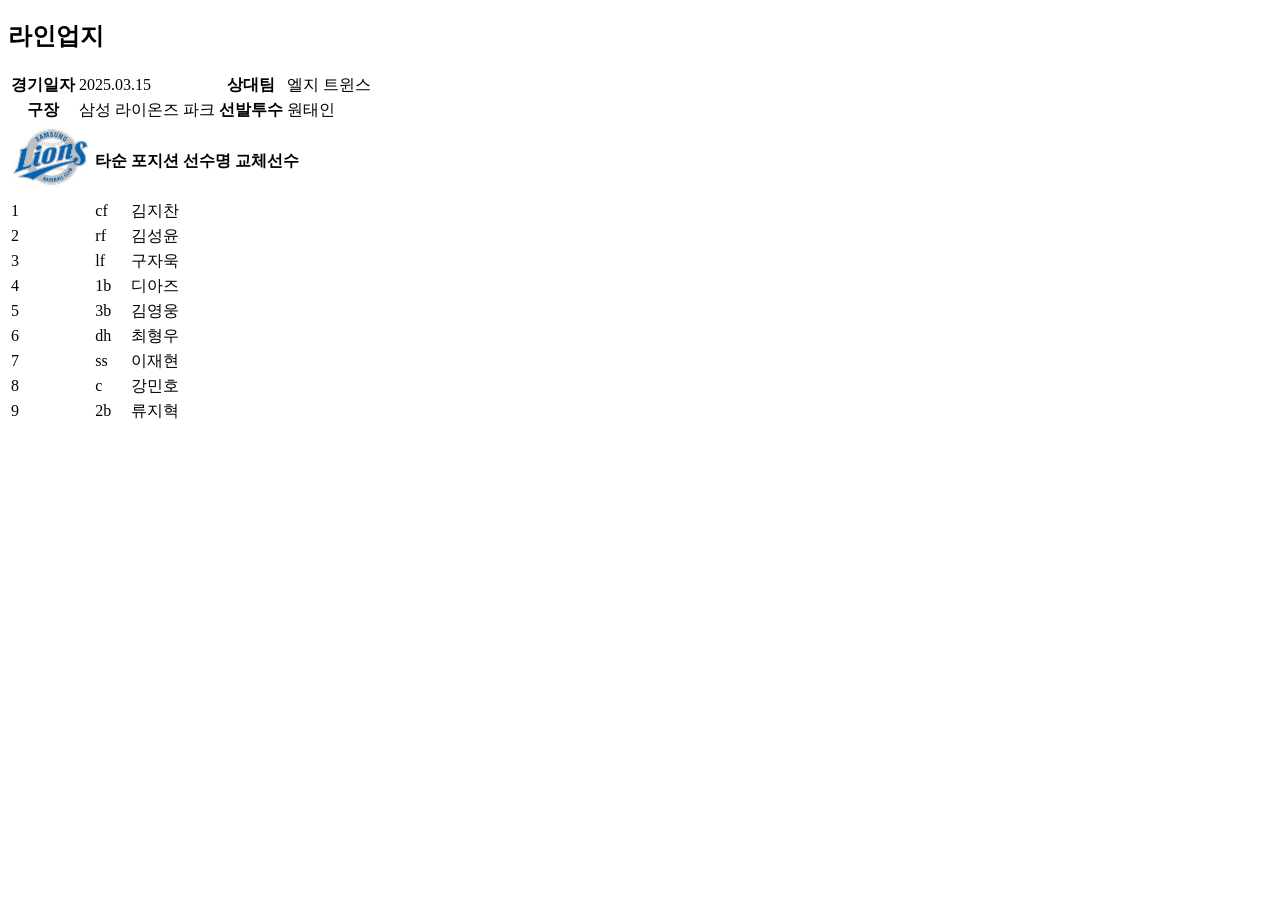
==== html/line_up.html @ d1e9a48f "Add files via upload" ====
<!DOCTYPE html>
<html lang="en">
<head>
    <meta charset="UTF-8">
    <meta name="viewport" content="width=device-width, initial-scale=1.0">
    <title>라인업지</title>
     <link rel="stylesheet" href="css/lineup.css">
</head>
<body>
      <!--헤더-------------------------------------------------->
      <header>
   
      </header>
      <!--메인-------------------------------------------------->
      <main>
        <div class="lineup_table">
            <h2 class="lineup_title">
                라인업지
            </h2>

            <table class="info-lineup">
                <tr>
                    <th>경기일자</th>
                    <td>2025.03.15</td>
                    <th>상대팀</th>
                    <td>엘지 트윈스</td>
                </tr>
                <tr>
                    <th>구장</th>
                    <td>삼성 라이온즈 파크</td>
                    <th>선발투수</th>
                    <td>원태인</td>
                </tr>
            </table>

            <table class="real_lineup">
                <thead>
                    <tr>
                        <th><img src="img/로고.png"class="logo"></th>
                        <th>타순</th>
                        <th>포지션</th>
                        <th>선수명</th>
                        <th>교체선수</th>
                    </tr>
                </thead>
                <tbody>
                    <tr>
                        <td>1</td>
                        <td>cf</td>
                        <td>김지찬</td>
                        <td></td>
                    </tr>
                     <tr>
                        <td>2</td>
                        <td>rf</td>
                        <td>김성윤</td>
                        <td></td>
                    </tr>
                     <tr>
                        <td>3</td>
                        <td>lf</td>
                        <td>구자욱</td>
                        <td></td>
                    </tr>
                     <tr>
                        <td>4</td>
                        <td>1b</td>
                        <td>디아즈</td>
                        <td></td>
                    </tr>
                     <tr>
                        <td>5</td>
                        <td>3b</td>
                        <td>김영웅</td>
                        <td></td>
                    </tr>
                     <tr>
                        <td>6</td>
                        <td>dh</td>
                        <td>최형우</td>
                        <td></td>
                    </tr>
                     <tr>
                        <td>7</td>
                        <td>ss</td>
                        <td>이재현</td>
                        <td></td>
                    </tr>
                     <tr>
                        <td>8</td>
                        <td>c</td>
                        <td>강민호</td>
                        <td></td>
                    </tr>
                     <tr>
                        <td>9</td>
                        <td>2b</td>
                        <td>류지혁</td>
                        <td></td>
                    </tr>
                </tbody>
            </table>
        </div>
      </main>
      <!--푸터-------------------------------------------------->
      <footer>

      </footer>
</body>
</html>
---- html/css/lineup.css ----
.logo{
     height: 60px;
      width: auto;
      margin-bottom: 6px;
}
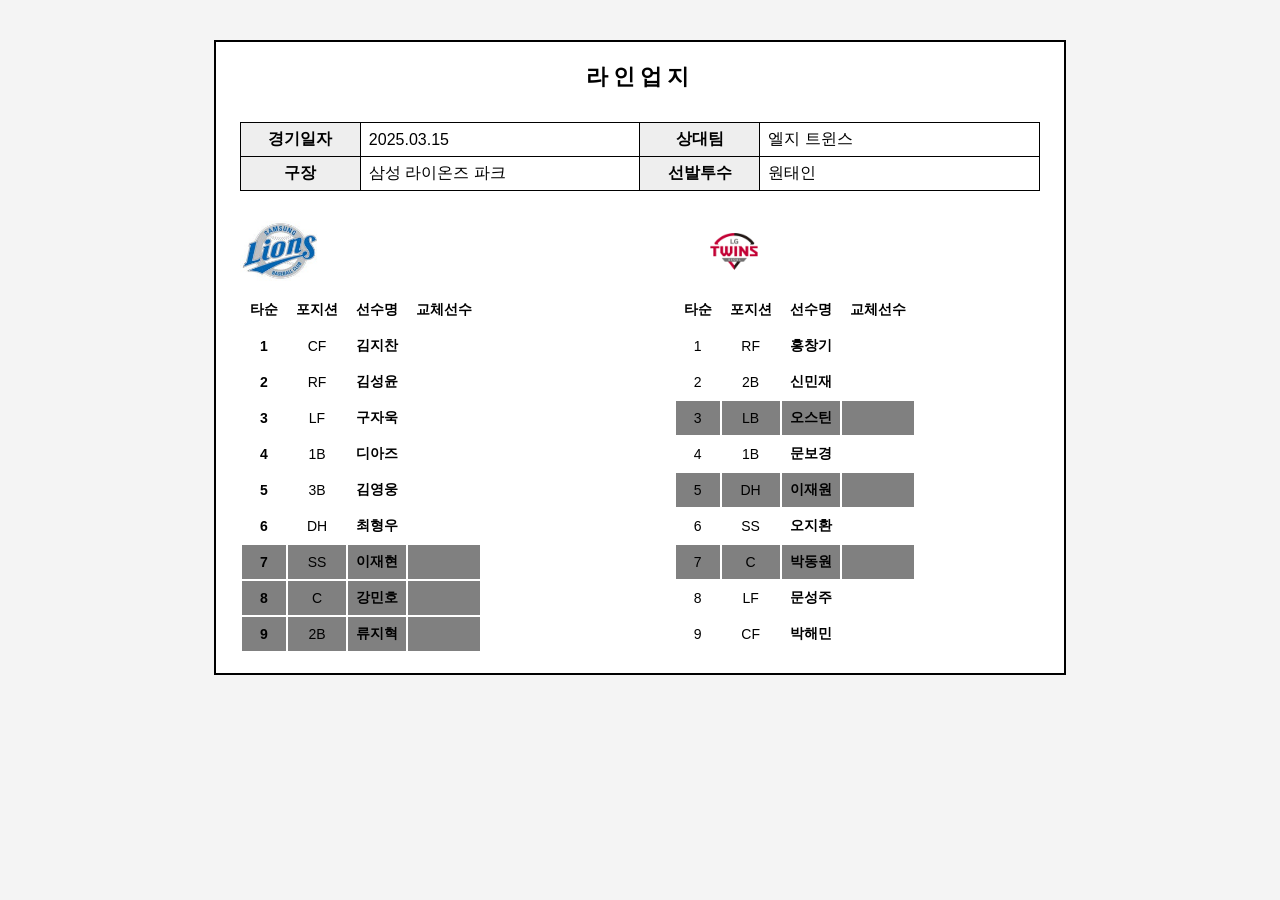
==== commit 22898e26: "Add files via upload" ====
--- a/html/line_up.html
+++ b/html/line_up.html
@@ -18,7 +18,7 @@
                 라인업지
             </h2>
 
-            <table class="info-lineup">
+            <table class="info_lineup">
                 <tr>
                     <th>경기일자</th>
                     <td>2025.03.15</td>
@@ -32,11 +32,12 @@
                     <td>원태인</td>
                 </tr>
             </table>
-
+            <div class="lineup-teams">
+            <div class="team_samsung">
+                 <img src="img/로고.png"class="logo">
             <table class="real_lineup">
                 <thead>
                     <tr>
-                        <th><img src="img/로고.png"class="logo"></th>
                         <th>타순</th>
                         <th>포지션</th>
                         <th>선수명</th>
@@ -100,8 +101,79 @@
                     </tr>
                 </tbody>
             </table>
+            </div>
+        <div class="team_lg">
+             <img src="img/엘지로고.png"class="logo2">
+            <table class="real_lineup_Lg">
+                <thead>
+                    <tr>
+                        <th>타순</th>
+                        <th>포지션</th>
+                        <th>선수명</th>
+                        <th>교체선수</th>
+                    </tr>
+                </thead>
+                <tbody>
+                    <tr>
+                        <td>1</td>
+                        <td>rf</td>
+                        <td>홍창기</td>
+                        <td></td>
+                    </tr>
+                     <tr>
+                        <td>2</td>
+                        <td>2b</td>
+                        <td>신민재</td>
+                        <td></td>
+                    </tr>
+                     <tr>
+                        <td>3</td>
+                        <td>lb</td>
+                        <td>오스틴</td>
+                        <td></td>
+                    </tr>
+                     <tr>
+                        <td>4</td>
+                        <td>1b</td>
+                        <td>문보경</td>
+                        <td></td>
+                    </tr>
+                     <tr>
+                        <td>5</td>
+                        <td>dh</td>
+                        <td>이재원</td>
+                        <td></td>
+                    </tr>
+                     <tr>
+                        <td>6</td>
+                        <td>ss</td>
+                        <td>오지환</td>
+                        <td></td>
+                    </tr>
+                     <tr>
+                        <td>7</td>
+                        <td>c</td>
+                        <td>박동원</td>
+                        <td></td>
+                    </tr>
+                     <tr>
+                        <td>8</td>
+                        <td>lf</td>
+                        <td>문성주</td>
+                        <td></td>
+                    </tr>
+                     <tr>
+                        <td>9</td>
+                        <td>cf</td>
+                        <td>박해민</td>
+                        <td></td>
+                    </tr>
+                </tbody>
+            </table>
         </div>
-      </main>
+        </div>
+    </div>
+    </main>
       <!--푸터-------------------------------------------------->
       <footer>
 
--- a/html/css/lineup.css
+++ b/html/css/lineup.css
@@ -1,5 +1,154 @@
+
+/* =========================
+   기본 설정
+========================= */
+body{
+      font-family: "gothic",Arial,sans-serif;
+      background: #f4f4f4;
+      margin :0;
+      padding: 40px 0;
+      color: #000;
+}
+
 .logo{
      height: 60px;
       width: auto;
       margin-bottom: 6px;
+}
+.logo2{
+       height: 60px;
+      width: auto;
+      margin-bottom: 6px;
+}
+
+/* =========================
+   전체 래퍼
+========================= */
+.lineup_table{
+      width: 800px;
+      margin: 0 auto;
+      background: #fff;
+      border: 2px solid #000;
+      padding: 20px 24px;
+}
+/* =========================
+   제목
+========================= */
+.lineup_title{
+      text-align: center;
+      font-size: 22px;
+      margin: 0 0 30px;
+      letter-spacing: 5px;
+}
+/* =========================
+   경기정보
+========================= */
+.info_lineup{
+      width: 100%;
+      border-collapse: collapse;
+      margin-bottom: 20px;
+      font-size: 16px;
+}
+.info_lineup th,
+.info_lineup td{
+      border: 1px solid #000;
+      padding: 6px 8px;
+}
+.info_lineup th{
+      width: 15%;
+      background: #eee;
+      text-align: center;
+      font-weight: bold;
+}
+.info_lineup td{
+      width: 35%;
+}
+/* =========================
+   전체 래퍼
+========================= */
+.lineup-teams {
+  display: flex;
+  justify-content: space-between;
+  gap: 40px;
+  margin-top: 30px;
+}
+/* =========================
+   실제 라인업 테이블
+========================= */
+.real_lineup,
+.real_lineup_Lg{
+       width: 50%;
+     /* border-collapse: collapse; */
+      font-size: 14px;
+}
+.real_lineup th,
+.real_lineup_Lg th{
+       padding: 8px 8px;
+      text-align: center;
+}
+.real_lineup td,
+.real_lineup_Lg td{
+      /* border: 1px solid #000; */
+      padding: 8px 6px;
+      text-align: center;
+       white-space: nowrap; 
+}
+.real_lineup tr,
+.real_lineup_Lg tr{
+      text-align: center;
+      white-space: nowrap; 
+}
+/* 헤더 */
+.real_lineup thead th,
+.real_lineup_Lg thead th{
+      /* background: #f0f0f0; */
+      font-weight: bold;
+}
+/* 로고 셀 */
+.real_lineup thead th:first-child{
+      width: 60px;
+}
+/* 컬럼 너비 */
+.real_lineup td:nth-child(1),
+thead th td:nth-child(1){
+      width: 60px; /* 타순*/
+      font-weight: bold;
+}
+.real_lineup td:nth-child(2),
+.real_lineup_Lg td:nth-child(2){
+      width: 90px;      /* 포지션*/
+      text-transform: uppercase;
+}
+.real_lineup td:nth-child(3),
+.real_lineup_Lg td:nth-child(3){
+      width: 160px;     /* 선수명*/
+      font-weight: bold;
+}
+.real_lineup td:nth-child(4),
+.real_lineup_Lg td:nth-child(4){
+      width: 90px;
+}
+/* =========================
+   우타만 배경 넣었음
+========================= */
+/*삼성*/
+.real_lineup tbody tr:nth-child(7){
+      background: gray;
+}
+.real_lineup tbody tr:nth-child(8){
+      background: gray;
+}
+.real_lineup tbody tr:nth-child(9){
+      background: gray;
+}
+
+/*엘지*/
+.real_lineup_Lg  tbody tr:nth-child(3){
+      background: gray;
+}
+.real_lineup_Lg  tbody tr:nth-child(5){
+      background: gray;
+}
+.real_lineup_Lg  tbody tr:nth-child(7){
+      background: gray;
 }
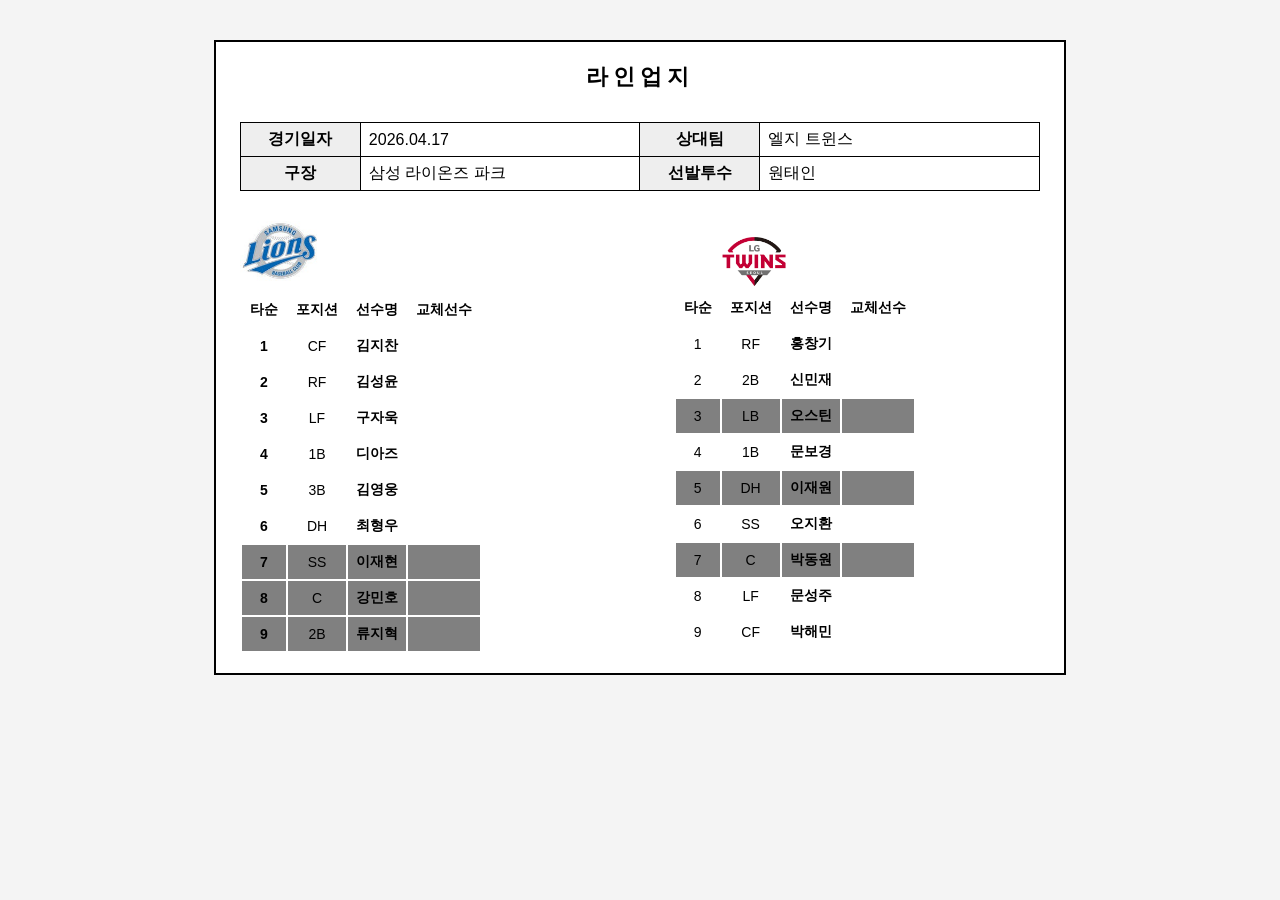
==== commit af21abe1: "Add files via upload" ====
--- a/html/line_up.html
+++ b/html/line_up.html
@@ -21,7 +21,7 @@
             <table class="info_lineup">
                 <tr>
                     <th>경기일자</th>
-                    <td>2025.03.15</td>
+                    <td>2026.04.17</td>
                     <th>상대팀</th>
                     <td>엘지 트윈스</td>
                 </tr>
--- a/html/css/lineup.css
+++ b/html/css/lineup.css
@@ -16,9 +16,9 @@
       margin-bottom: 6px;
 }
 .logo2{
-       height: 60px;
+       height: 80px;
       width: auto;
-      margin-bottom: 6px;
+      margin-bottom: -16px;
 }
 
 /* =========================
